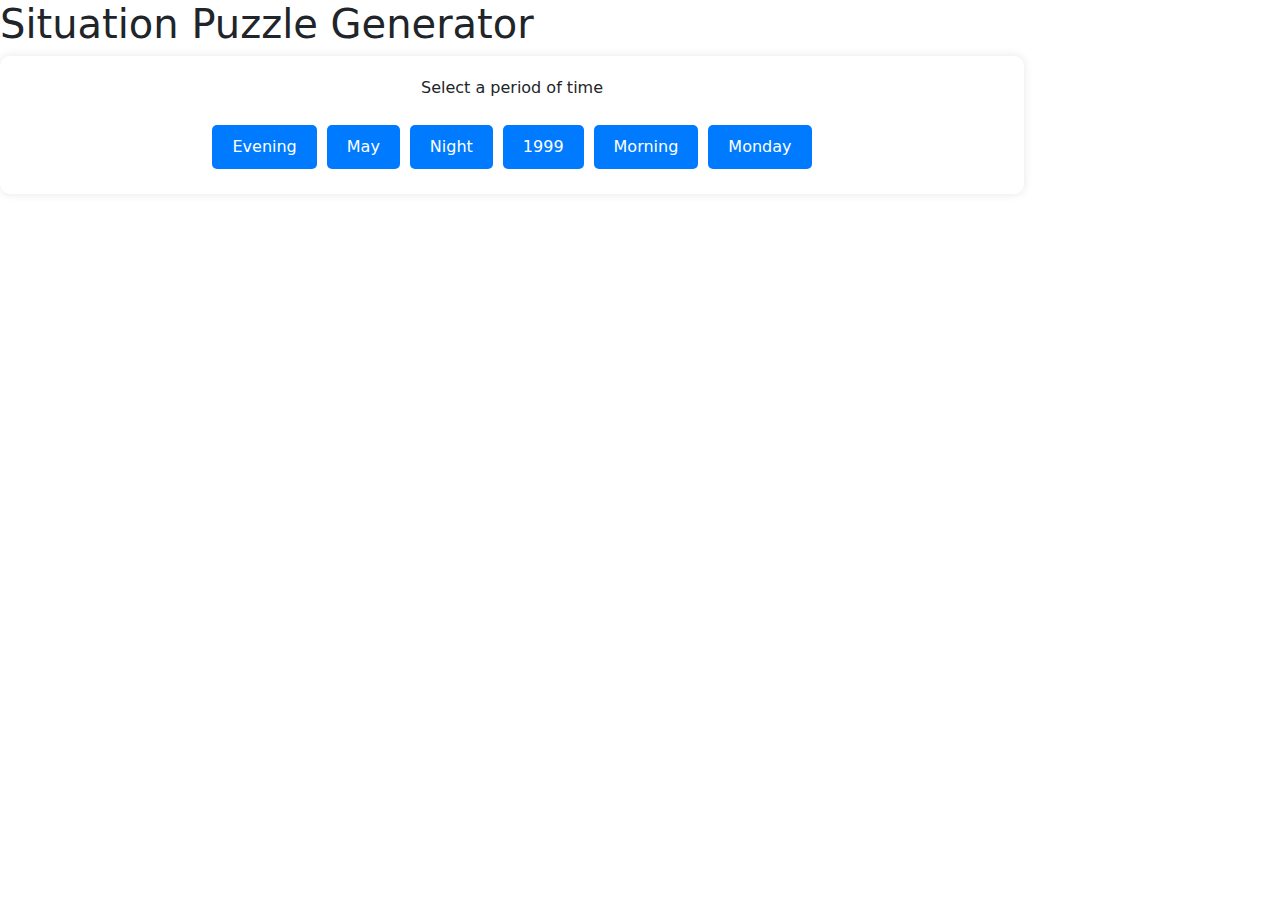
==== index.html @ a8b43ff0 "generate a draft story based on word selection" ====
<!DOCTYPE html>
<html lang="en">
<head>
    <meta charset="UTF-8">
    <meta name="viewport" content="width=device-width, initial-scale=1.0">
    <title>Situation Puzzle Generator</title>
    <link href="https://cdn.jsdelivr.net/npm/bootstrap@5.3.3/dist/css/bootstrap.min.css" rel="stylesheet" integrity="sha384-QWTKZyjpPEjISv5WaRU9OFeRpok6YctnYmDr5pNlyT2bRjXh0JMhjY6hW+ALEwIH" crossorigin="anonymous">
    <link rel="stylesheet" href="style.css">
    <script src="https://cdn.jsdelivr.net/npm/bootstrap@5.3.3/dist/js/bootstrap.bundle.min.js" integrity="sha384-YvpcrYf0tY3lHB60NNkmXc5s9fDVZLESaAA55NDzOxhy9GkcIdslK1eN7N6jIeHz" crossorigin="anonymous"></script>  
</head>
<body>
  <h1>Situation Puzzle Generator</h1>
    <div id="form"></div>
    <script src="app.js"></script>
    <div id="response"></div>
</body>
</html>
---- style.css ----
.form-container {
    background-color: #fff;
    padding: 20px;
    border-radius: 10px;
    box-shadow: 0 0 10px rgba(0, 0, 0, 0.1);
    width: 80%;
    margin-bottom: 20px;
    flex-direction: column;
    align-items: center;
}

.question {
    margin-bottom: 20px;
    font-size: 16px;
    text-align: center;
}

.button-group {
    display: flex;
    flex-wrap: wrap;
    justify-content: center;
}

.button-group button {
    margin: 5px;
    padding: 10px 20px;
    border: none;
    border-radius: 5px;
    background-color: #007BFF;
    color: white;
    cursor: pointer;
    transition: background-color 0.3s, transform 0.3s;
}

.button-group button:hover {
    background-color: #0056b3;
}

.button-group button.selected {
    background-color: #0056b3;
    transform: scale(1.1);
}

.button-group .other-button {
    background-color: transparent;
    color: #007BFF;
    border: 1px solid #007BFF;
}

.submit-button {
    margin-top: 20px;
    padding: 10px 20px;
    border: none;
    border-radius: 5px;
    background-color: #28a745;
    color: white;
    cursor: pointer;
    display: none;
    transition: background-color 0.3s;
}

.submit-button:hover {
    background-color: #218838;
}

input[type="text"] {
    margin: 5px;
    padding: 10px 20px;
    border: 1px solid #007BFF;
    border-radius: 5px;
    outline: none;
    transition: border-color 0.3s;
}

input[type="text"]:focus {
    border-color: #0056b3;
}
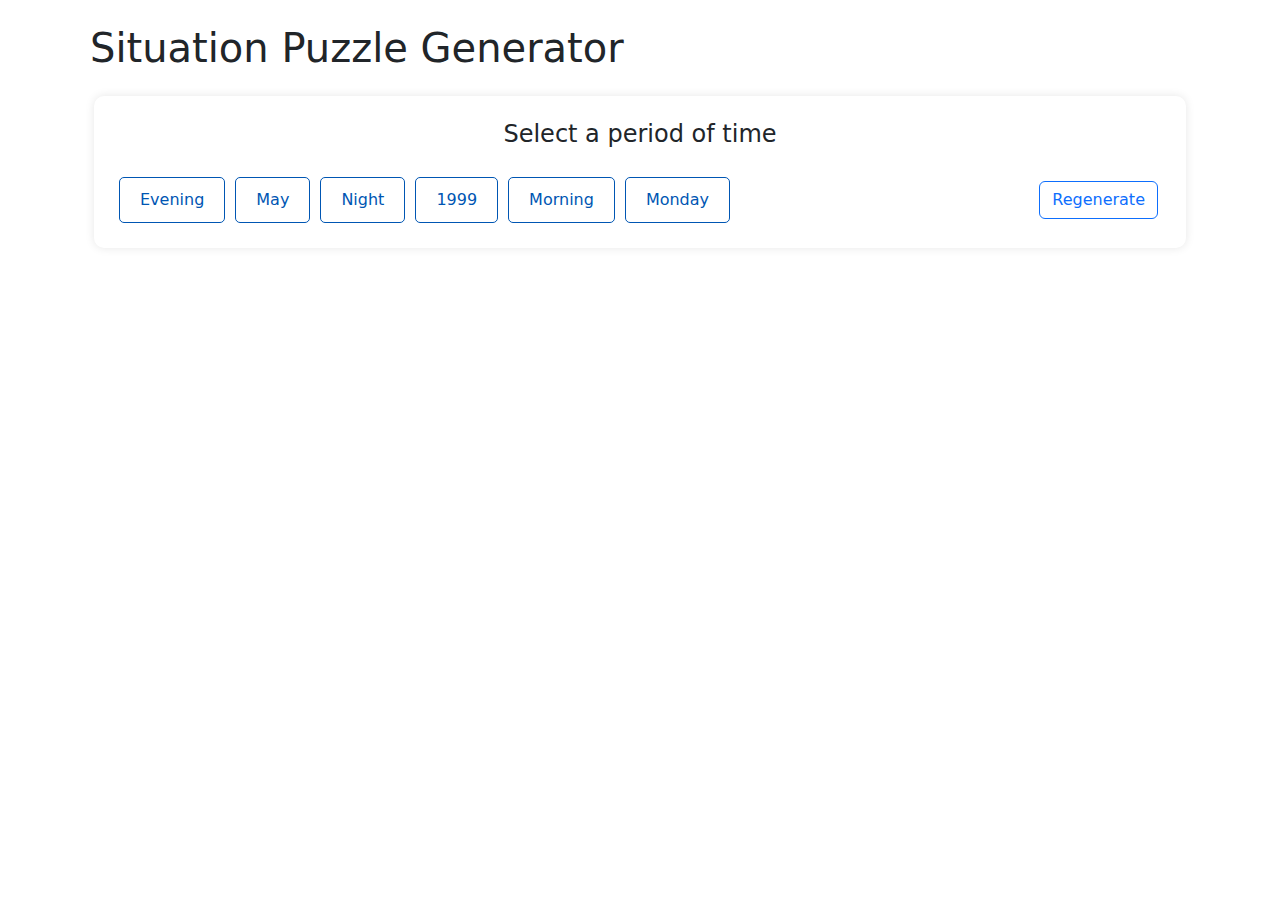
==== commit bcdd48f8: "mvp with the complete story generation flow" ====
--- a/index.html
+++ b/index.html
@@ -9,9 +9,15 @@
     <script src="https://cdn.jsdelivr.net/npm/bootstrap@5.3.3/dist/js/bootstrap.bundle.min.js" integrity="sha384-YvpcrYf0tY3lHB60NNkmXc5s9fDVZLESaAA55NDzOxhy9GkcIdslK1eN7N6jIeHz" crossorigin="anonymous"></script>  
 </head>
 <body>
-  <h1>Situation Puzzle Generator</h1>
-    <div id="form"></div>
-    <script src="app.js"></script>
-    <div id="response"></div>
+  <script src="app.js"></script>
+  <div class = "container">
+  <h1 class="p-2 mb-3 mt-3">Situation Puzzle Generator</h1>
+    <div id="form" class="container"></div> 
+    <div id="generate-button" class="mx-auto mb-3"></div> 
+    <div id="response" class="form-container" style="display: none;"></div>
+    <div id="puzzle-form" class="form-container" style="display: none;"></div> 
+    <div id="final-generate-button" class="mx-auto mb-3"></div> 
+    <div id="final-story" class="form-container" style="display: none;"></div>
+  </div>
 </body>
 </html>
--- a/style.css
+++ b/style.css
@@ -3,7 +3,6 @@
     padding: 20px;
     border-radius: 10px;
     box-shadow: 0 0 10px rgba(0, 0, 0, 0.1);
-    width: 80%;
     margin-bottom: 20px;
     flex-direction: column;
     align-items: center;
@@ -15,19 +14,14 @@
     text-align: center;
 }
 
-.button-group {
-    display: flex;
-    flex-wrap: wrap;
-    justify-content: center;
-}
 
 .button-group button {
     margin: 5px;
     padding: 10px 20px;
-    border: none;
+    border: 1px solid #0056b3;
     border-radius: 5px;
-    background-color: #007BFF;
-    color: white;
+    background-color: #ffffff;
+    color: #0056b3;
     cursor: pointer;
     transition: background-color 0.3s, transform 0.3s;
 }
@@ -38,6 +32,7 @@
 
 .button-group button.selected {
     background-color: #0056b3;
+    color:#ffffff;
     transform: scale(1.1);
 }
 
